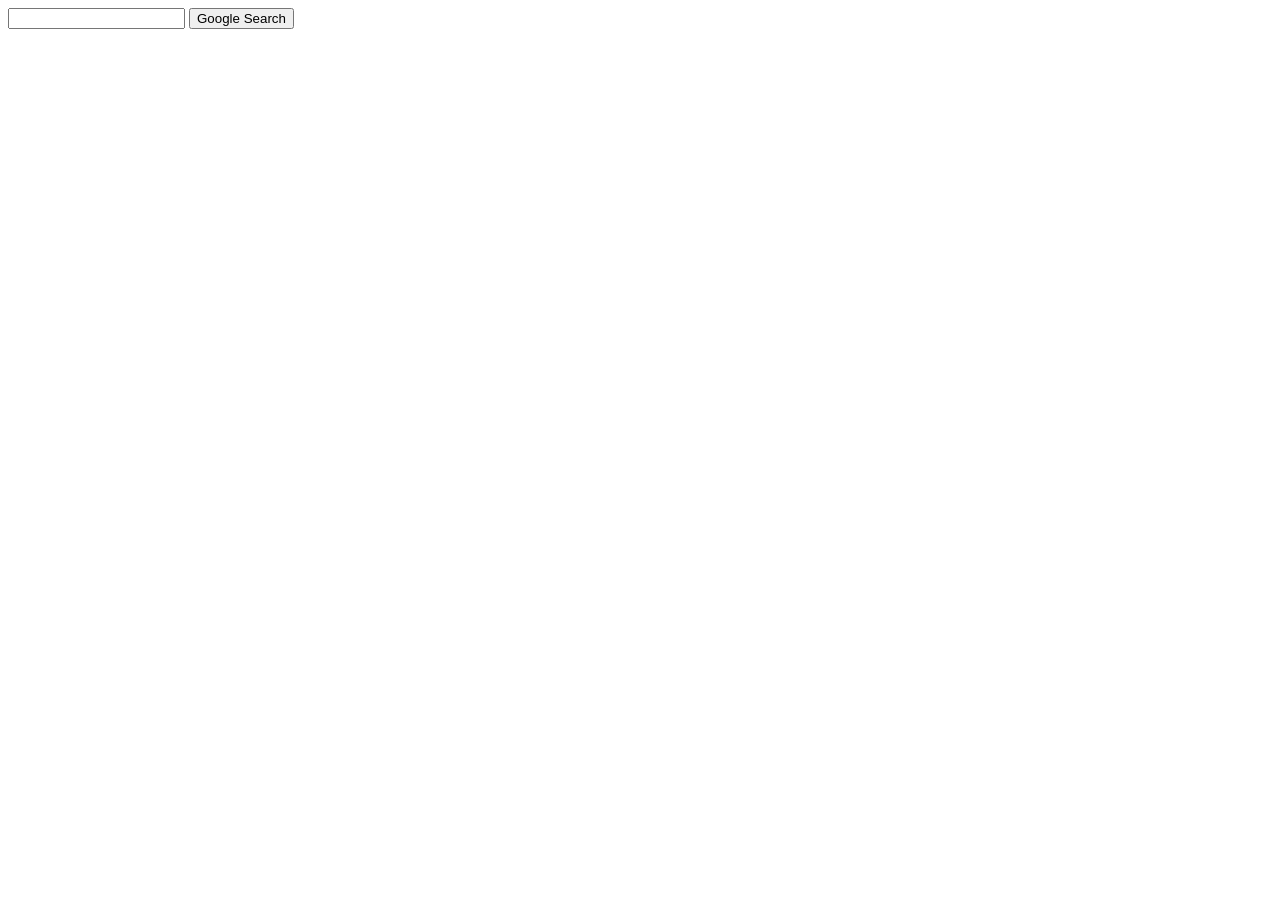
==== index.html @ 6bac92c6 "chore: add search pages and style files" ====
<!DOCTYPE html>
<html lang="en">
    <head>
        <link rel="stylesheet" href="style.css">
        <title>Search</title>
    </head>
    <body>
        <form action="https://google.com/search">
            <input type="text" name="q">
            <input type="submit" value="Google Search">
        </form>
    </body>
</html>
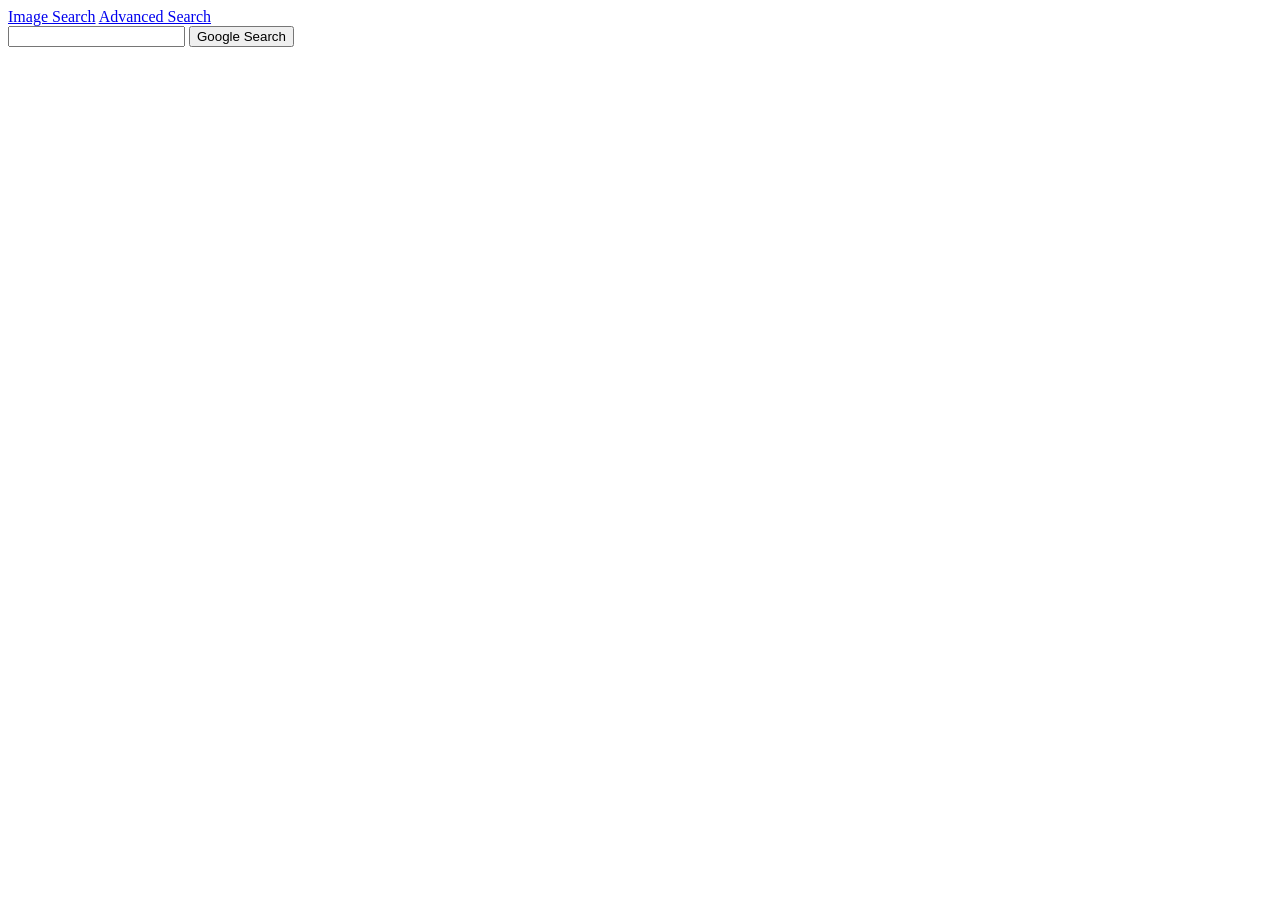
==== commit fc7c35c2: "feat: add links for Image Search or Advanced Search" ====
--- a/index.html
+++ b/index.html
@@ -1,10 +1,14 @@
 <!DOCTYPE html>
 <html lang="en">
     <head>
-        <link rel="stylesheet" href="style.css">
+        <link rel="stylesheet" href="styles.css">
         <title>Search</title>
     </head>
     <body>
+        <header>
+            <a href="imageSearch.html">Image Search</a>
+<a href="advancedSearch.html">Advanced Search</a>
+        </header>
         <form action="https://google.com/search">
             <input type="text" name="q">
             <input type="submit" value="Google Search">
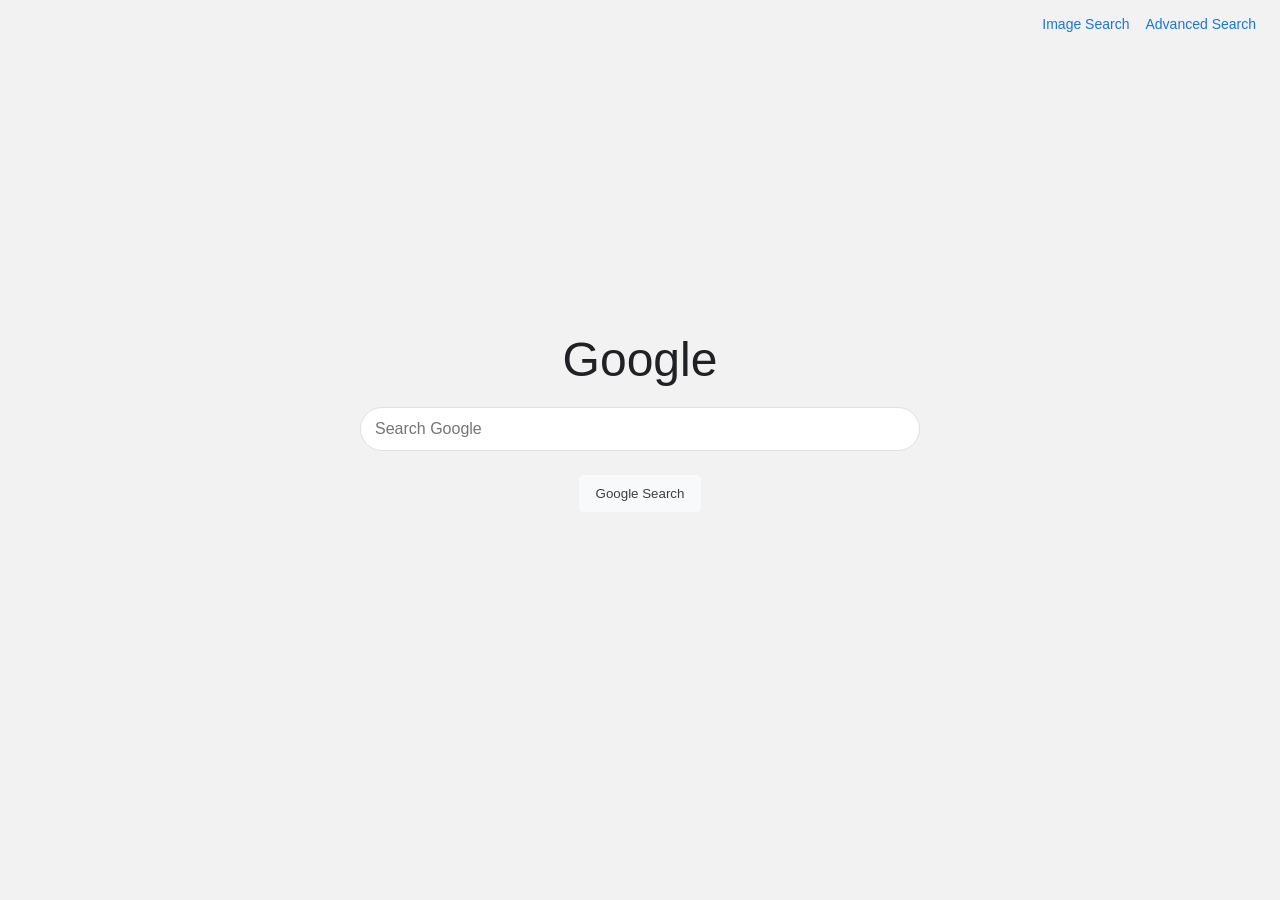
==== commit 23e8001d: "feat: add styles" ====
--- a/index.html
+++ b/index.html
@@ -1,17 +1,25 @@
 <!DOCTYPE html>
 <html lang="en">
     <head>
+        <meta charset="UTF-8">
+        <meta name="viewport" content="width=device-width, initial-scale=1.0">
         <link rel="stylesheet" href="styles.css">
-        <title>Search</title>
+        <title>Google Search</title>
     </head>
     <body>
-        <header>
+        <header class="top-bar">
             <a href="imageSearch.html">Image Search</a>
-<a href="advancedSearch.html">Advanced Search</a>
+            <a href="advancedSearch.html">Advanced Search</a>
         </header>
-        <form action="https://google.com/search">
-            <input type="text" name="q">
-            <input type="submit" value="Google Search">
-        </form>
+
+        <main class="centered">
+            <h1>Google</h1>
+            <form class="search-form" action="https://www.google.com/search" method="get">
+                <input type="text" name="q" placeholder="Search Google">
+                <div class="buttons">
+                    <input type="submit" value="Google Search">
+                </div>
+            </form>
+        </main>
     </body>
 </html>
--- a/styles.css
+++ b/styles.css
@@ -0,0 +1,83 @@
+body {
+  margin: 0;
+  font-family: Arial, sans-serif;
+  background: #f2f2f2;
+  color: #202124;
+}
+
+.top-bar {
+  display: flex;
+  justify-content: flex-end;
+  gap: 16px;
+  padding: 16px 24px;
+}
+
+.top-bar a {
+  color: #1a73e8;
+  text-decoration: none;
+  font-size: 14px;
+}
+
+.top-bar a:hover {
+  text-decoration: underline;
+}
+
+.centered,
+.advanced-container {
+  display: flex;
+  flex-direction: column;
+  align-items: center;
+  justify-content: center;
+  min-height: 75vh;
+  padding: 20px;
+}
+
+h1 {
+  margin-bottom: 20px;
+  font-size: 48px;
+  font-weight: 500;
+}
+
+.search-form,
+.advanced-form {
+  width: 100%;
+  max-width: 560px;
+}
+
+input[type="text"] {
+  width: 100%;
+  padding: 12px 14px;
+  margin-bottom: 12px;
+  border: 1px solid #dfe1e5;
+  border-radius: 24px;
+  box-sizing: border-box;
+  font-size: 16px;
+}
+
+.buttons {
+  display: flex;
+  justify-content: center;
+  margin-top: 12px;
+}
+
+input[type="submit"] {
+  padding: 10px 16px;
+  border: 1px solid #f8f9fa;
+  border-radius: 4px;
+  background: #f8f9fa;
+  color: #3c4043;
+  cursor: pointer;
+}
+
+.advanced-form {
+  background: white;
+  padding: 24px;
+  border-radius: 8px;
+  box-shadow: 0 1px 4px rgba(0, 0, 0, 0.1);
+}
+
+.advanced-form label {
+  display: block;
+  margin-bottom: 12px;
+  font-size: 14px;
+}
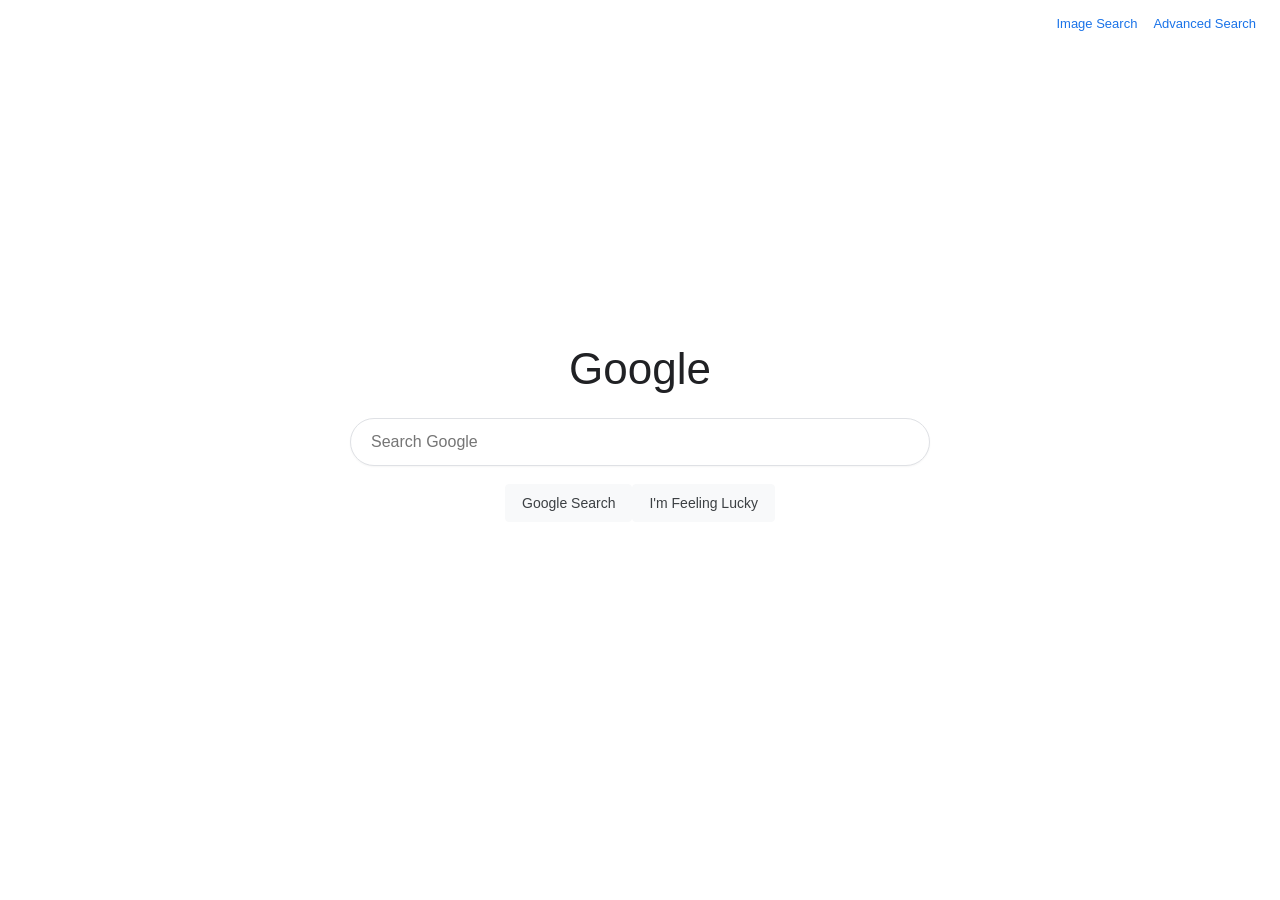
==== commit 8539f03f: "feat: add Lucky btn" ====
--- a/index.html
+++ b/index.html
@@ -18,6 +18,7 @@
                 <input type="text" name="q" placeholder="Search Google">
                 <div class="buttons">
                     <input type="submit" value="Google Search">
+                    <input type="submit" name="btnI" value="I'm Feeling Lucky">
                 </div>
             </form>
         </main>
--- a/styles.css
+++ b/styles.css
@@ -1,7 +1,7 @@
 body {
   margin: 0;
   font-family: Arial, sans-serif;
-  background: #f2f2f2;
+  background: #fff;
   color: #202124;
 }
 
@@ -15,7 +15,7 @@
 .top-bar a {
   color: #1a73e8;
   text-decoration: none;
-  font-size: 14px;
+  font-size: 13px;
 }
 
 .top-bar a:hover {
@@ -28,56 +28,94 @@
   flex-direction: column;
   align-items: center;
   justify-content: center;
-  min-height: 75vh;
+  min-height: 78vh;
   padding: 20px;
 }
 
 h1 {
-  margin-bottom: 20px;
-  font-size: 48px;
-  font-weight: 500;
+  margin-bottom: 24px;
+  font-size: 44px;
+  font-weight: 400;
+  color: #202124;
 }
 
-.search-form,
-.advanced-form {
+.search-form {
   width: 100%;
-  max-width: 560px;
+  max-width: 580px;
+  display: flex;
+  flex-direction: column;
+  align-items: center;
 }
 
-input[type="text"] {
+.search-form input[type="text"] {
   width: 100%;
-  padding: 12px 14px;
-  margin-bottom: 12px;
+  padding: 14px 20px;
+  margin-bottom: 18px;
   border: 1px solid #dfe1e5;
-  border-radius: 24px;
+  border-radius: 999px;
   box-sizing: border-box;
   font-size: 16px;
+  box-shadow: 0 1px 2px rgba(0, 0, 0, 0.04);
 }
 
-.buttons {
+.search-form .buttons {
   display: flex;
   justify-content: center;
-  margin-top: 12px;
 }
 
-input[type="submit"] {
+.search-form input[type="submit"] {
   padding: 10px 16px;
   border: 1px solid #f8f9fa;
   border-radius: 4px;
   background: #f8f9fa;
   color: #3c4043;
   cursor: pointer;
+  font-size: 14px;
 }
 
 .advanced-form {
-  background: white;
+  width: 100%;
+  max-width: 560px;
+  background: #fff;
   padding: 24px;
+  border: 1px solid #eaeaea;
   border-radius: 8px;
-  box-shadow: 0 1px 4px rgba(0, 0, 0, 0.1);
+  box-shadow: 0 1px 3px rgba(0, 0, 0, 0.06);
 }
 
 .advanced-form label {
-  display: block;
-  margin-bottom: 12px;
+  display: flex;
+  flex-direction: column;
+  align-items: flex-start;
+  margin-bottom: 14px;
+  font-size: 13px;
+  color: #5f6368;
+}
+
+.advanced-form input[type="text"] {
+  width: 100%;
+  max-width: 420px;
+  padding: 10px 12px;
+  margin-top: 6px;
+  border: 1px solid #dfe1e5;
+  border-radius: 4px;
+  box-sizing: border-box;
   font-size: 14px;
 }
+
+.advanced-form .buttons {
+  display: flex;
+  justify-content: flex-end;
+  margin-top: 12px;
+}
+
+.advanced-form input[type="submit"] {
+  padding: 10px 16px;
+  border: none;
+  border-radius: 4px;
+  background: #1a73e8;
+  color: white;
+  cursor: pointer;
+  font-weight: 600;
+  font-size: 14px;
+}
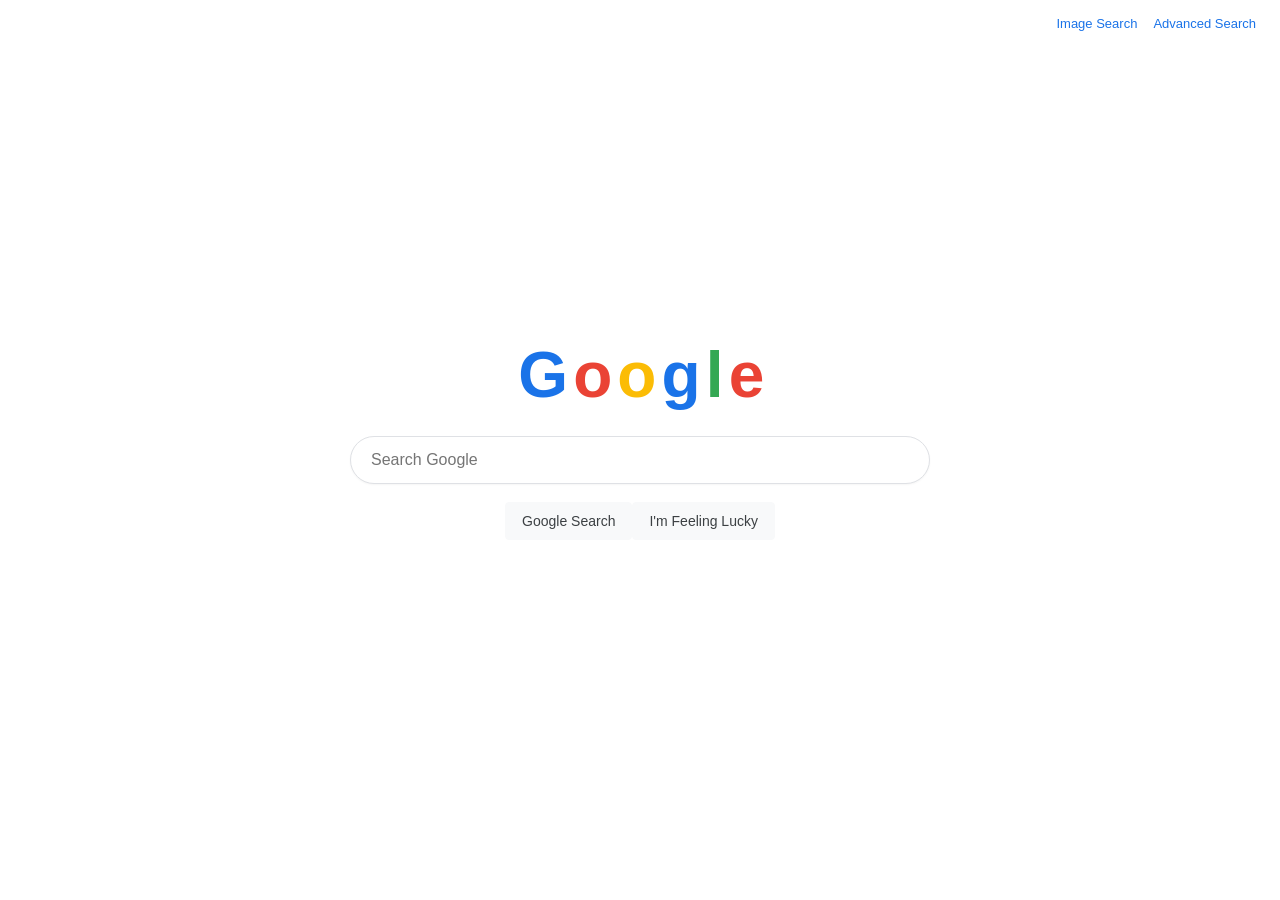
==== commit 981faf4a: "feat: увше styles" ====
--- a/index.html
+++ b/index.html
@@ -13,7 +13,14 @@
         </header>
 
         <main class="centered">
-            <h1>Google</h1>
+            <h1 class="google-logo" aria-label="Google">
+                <span class="logo-letter blue">G</span>
+                <span class="logo-letter red">o</span>
+                <span class="logo-letter yellow">o</span>
+                <span class="logo-letter blue">g</span>
+                <span class="logo-letter green">l</span>
+                <span class="logo-letter red">e</span>
+            </h1>
             <form class="search-form" action="https://www.google.com/search" method="get">
                 <input type="text" name="q" placeholder="Search Google">
                 <div class="buttons">
--- a/styles.css
+++ b/styles.css
@@ -32,11 +32,34 @@
   padding: 20px;
 }
 
-h1 {
+.google-logo {
+  display: flex;
+  gap: 0.12em;
   margin-bottom: 24px;
-  font-size: 44px;
-  font-weight: 400;
-  color: #202124;
+  font-size: 64px;
+  font-weight: 700;
+  font-family: "Product Sans", Arial, sans-serif;
+  letter-spacing: -0.04em;
+}
+
+.logo-letter {
+  display: inline-flex;
+}
+
+.logo-letter.blue {
+  color: #1a73e8;
+}
+
+.logo-letter.red {
+  color: #ea4335;
+}
+
+.logo-letter.yellow {
+  color: #fbbc05;
+}
+
+.logo-letter.green {
+  color: #34a853;
 }
 
 .search-form {
@@ -58,9 +81,17 @@
   box-shadow: 0 1px 2px rgba(0, 0, 0, 0.04);
 }
 
+.page-note {
+  margin: 0;
+  margin-bottom: 16px;
+  color: #5f6368;
+  font-size: 16px;
+}
+
 .search-form .buttons {
   display: flex;
   justify-content: center;
+  width: 100%;
 }
 
 .search-form input[type="submit"] {
